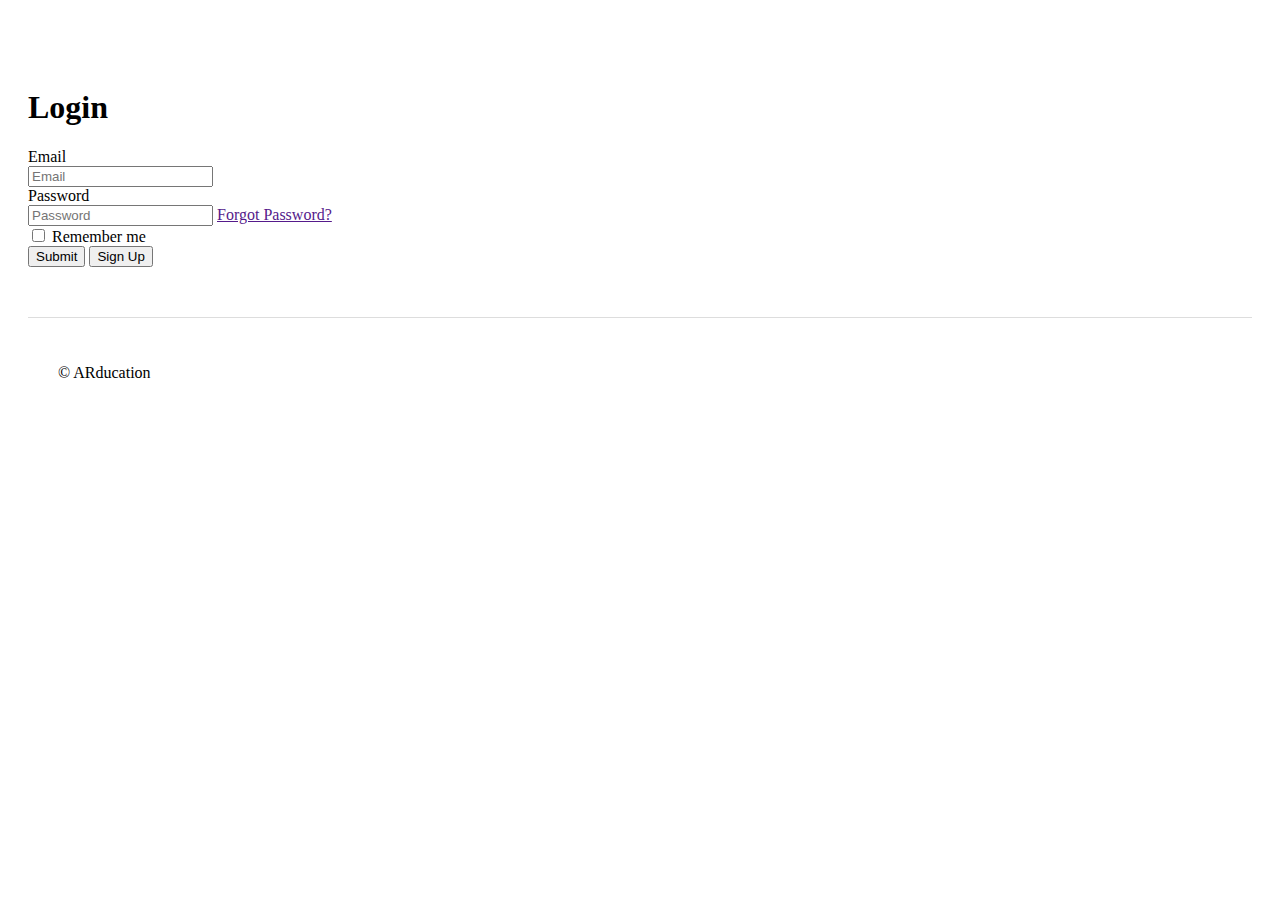
==== login.html @ fe2e5630 "minor ui mods" ====
<!DOCTYPE html>
<html lang="en">
<head>

  <meta http-equiv="content-type" content="text/html; charset=UTF-8">

  <title>ARducation - AR Education Material</title>

  <link href='https://fonts.googleapis.com/css?family=Lato:400,300,400italic,700,900' rel='stylesheet' type='text/css'>

  <meta name="viewport" content="width=device-width, initial-scale=1, maximum-scale=1">
  <meta name="description" content="Bootstrap 3 skin">
  <meta name="keywords" content="bootstrap 3, skin, flat">
  <meta name="author" content="bootstraptaste">

  <!-- Bootstrap css -->
  <link href="assets/css/bootstrap.min.css" rel="stylesheet">
  <link href="assets/css/bootstrap.custom.css" rel="stylesheet">

  <!-- Docs Custom styles -->
  <style>
body,html{overflow-x:hidden}body{padding:60px 20px 0}footer{border-top:1px solid #ddd;padding:30px;margin-top:50px}.row>[class*=col-]{margin-bottom:40px}.navbar-container{position:relative;min-height:100px}.navbar.navbar-fixed-bottom,.navbar.navbar-fixed-top{position:absolute;top:50px;z-index:0}.navbar.navbar-fixed-bottom .container,.navbar.navbar-fixed-top .container{max-width:90%}.btn-group{margin-bottom:10px}.form-inline input[type=password],.form-inline input[type=text],.form-inline select{width:180px}.input-group{margin-bottom:10px}.pagination{margin-top:0}.navbar-inverse{margin:110px 0}
  </style>

</head>

<body>

  <div class="container">

 <div class="jumbotron">
  <h1>Login</h1>
  <!-- <p><a class="btn btn-primary btn-lg" href="#" role="button">Learn more</a></p> -->
  <div class="row">
    <div class="col-sm-12 col-lg-12">
      <div class="row">
        <div class="col-sm-6 col-lg-6" data-effect="slide-right">
          <form id="login" class="form-horizontal">
            <div class="form-group">
              <label for="inputEmail" class="col-lg-2 control-label">Email</label>
              <div class="col-lg-10">
                <input type="email" class="form-control" id="inputEmail" placeholder="Email">
              </div>
            </div>
            <div class="form-group">
              <label for="inputPassword" class="col-lg-2 control-label">Password</label>
              <div class="col-lg-10">
                <input type="password" class="form-control" id="inputPassword" placeholder="Password">
                <a href="">Forgot Password?</a>
              </div>
            </div>
            <div class="form-group">
              <div class="col-lg-offset-2 col-lg-10">
                <div class="checkbox">
                  <label>
                    <input type="checkbox"> Remember me
                  </label>
                </div>
              </div>
            </div>
            <div class="form-group">
              <div class="col-lg-offset-2 col-lg-10">
                <input type="submit" class="btn btn-primary btn-lg" onclick="login()"></input>
                <input type="button" class="btn btn-primary btn-lg" value="Sign Up"></input>
              </div>
            </div>
          </form>
        </div>
      </div>
    </div>

  </div> <!-- /container -->
 </div>


  <footer class="text-center">
    <p>&copy;  ARducation</p>
  </footer>

  <!-- Main Scripts-->
  <script src="assets/js/jquery.js"></script>
  <script src="assets/js/bootstrap.min.js"></script>
  <script src="assets/js/login.js"></script>

    <!-- Bootstrap 3 has typeahead optionally -->
    <script src="assets/js/typeahead.min.js"></script>


</body>
</html>
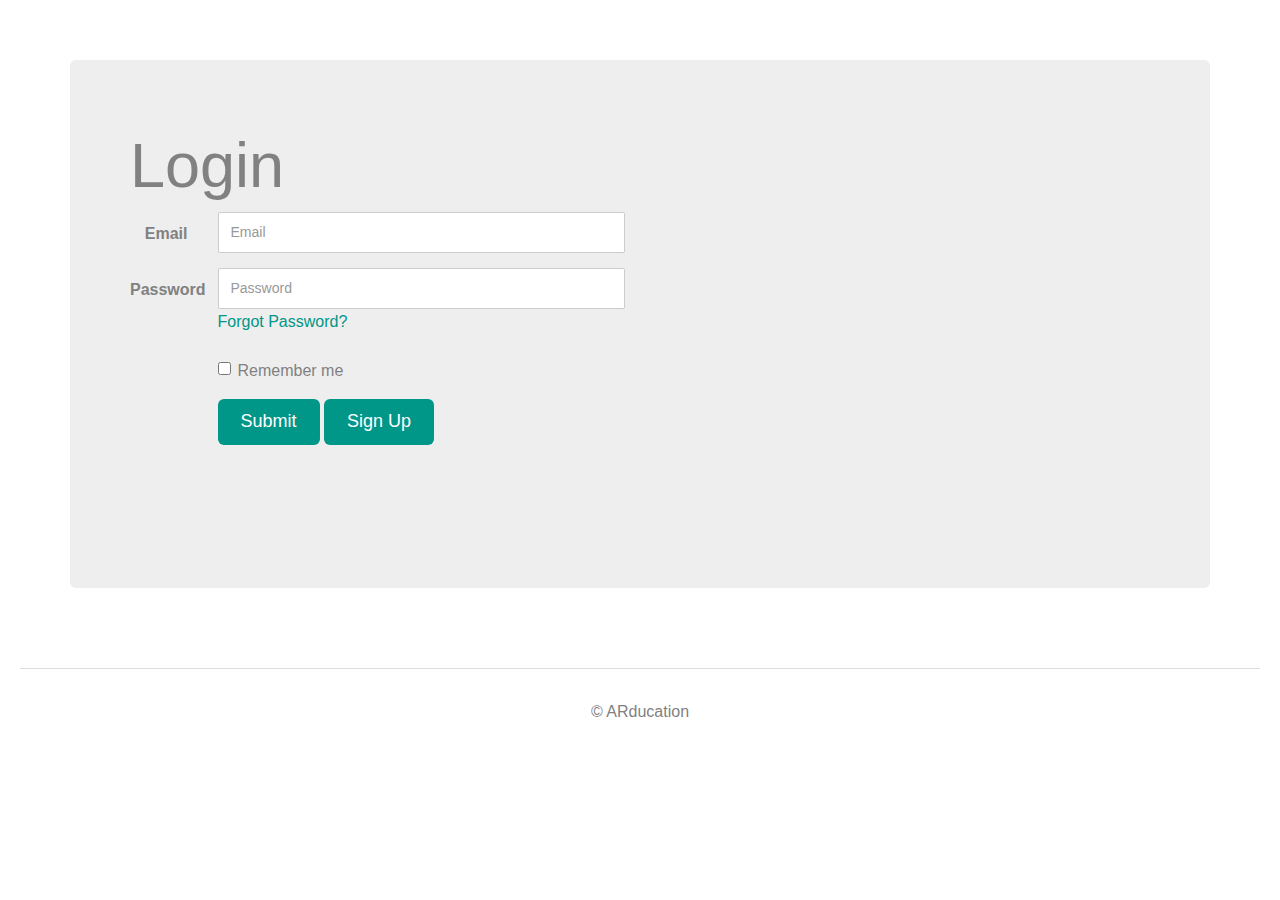
==== commit 8b3d6b4a: "crud functionality" ====
--- a/login.html
+++ b/login.html
@@ -69,9 +69,9 @@
       </div>
     </div>
 
-  </div> <!-- /container -->
+  </div>
  </div>
-
+ </div>
 
   <footer class="text-center">
     <p>&copy;  ARducation</p>
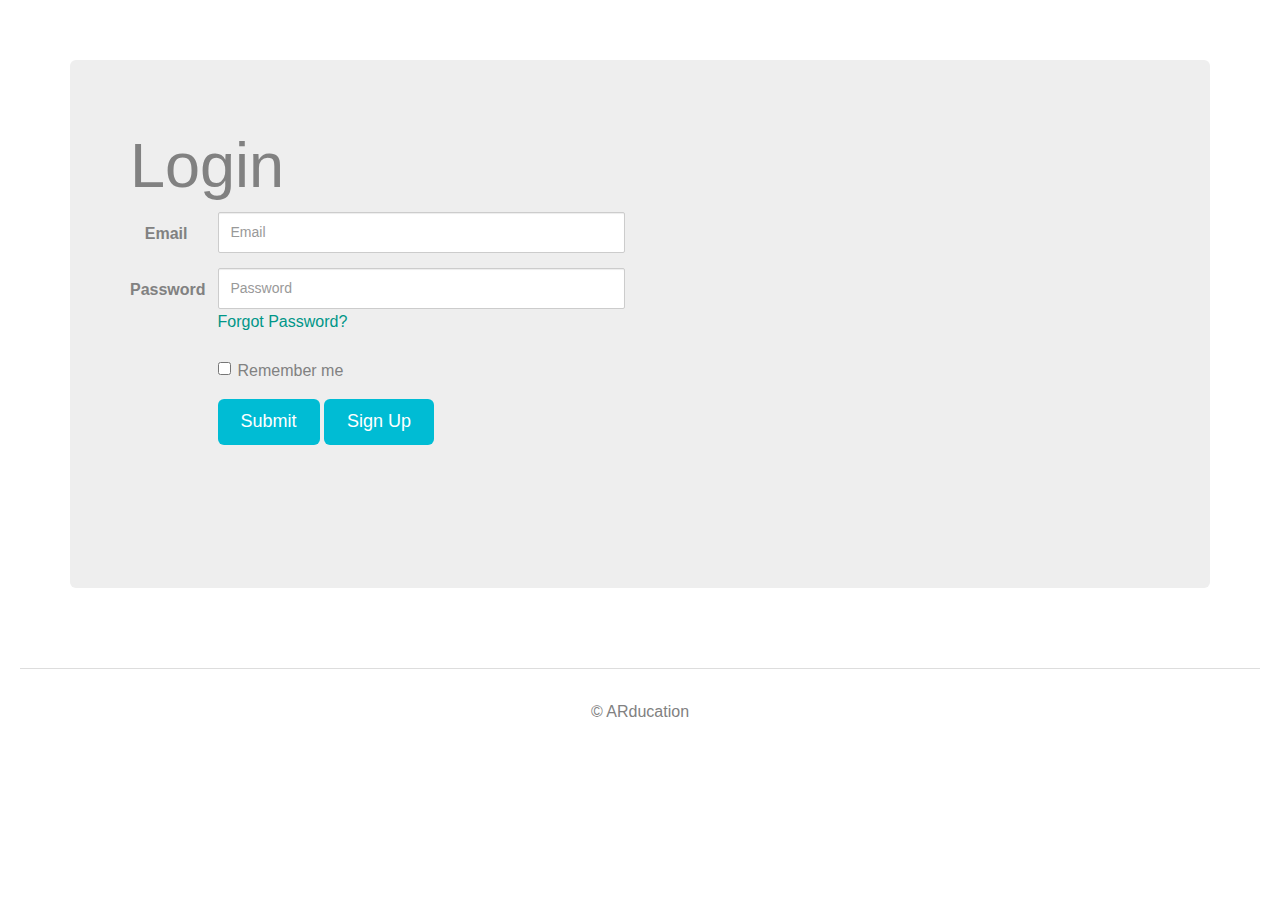
==== commit e269e0f2: "changes and png" ====
--- a/login.html
+++ b/login.html
@@ -5,6 +5,7 @@
   <meta http-equiv="content-type" content="text/html; charset=UTF-8">
 
   <title>ARducation - AR Education Material</title>
+  <link rel="icon" type="png" href="assets/img/notebook.png">
 
   <link href='https://fonts.googleapis.com/css?family=Lato:400,300,400italic,700,900' rel='stylesheet' type='text/css'>
 
@@ -60,8 +61,8 @@
             </div>
             <div class="form-group">
               <div class="col-lg-offset-2 col-lg-10">
-                <input type="submit" class="btn btn-primary btn-lg" onclick="login()"></input>
-                <input type="button" class="btn btn-primary btn-lg" value="Sign Up"></input>
+                <input type="submit" class="btn btn-info btn-lg" onclick="login()"></input>
+                <input type="button" class="btn btn-info btn-lg" value="Sign Up"></input>
               </div>
             </div>
           </form>
